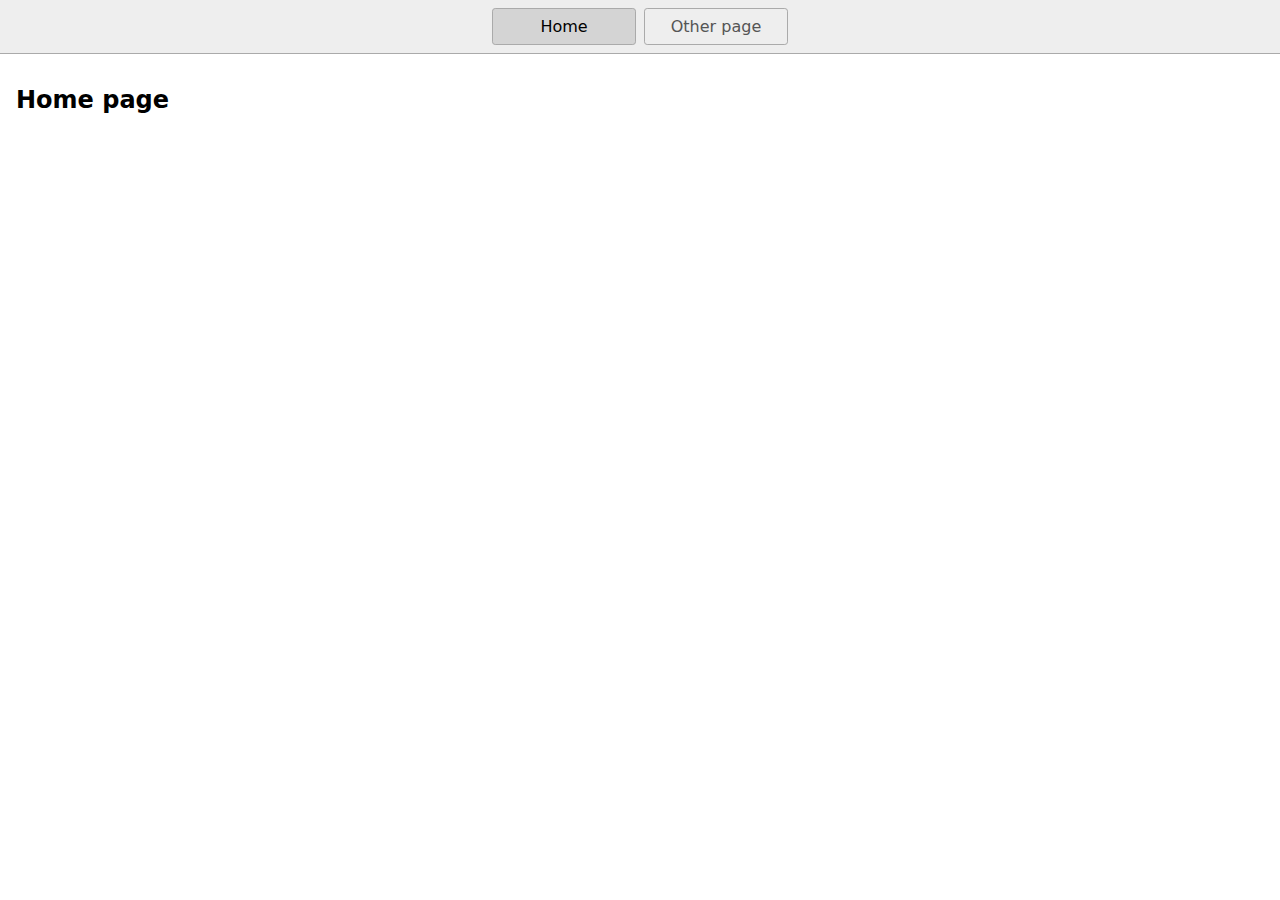
==== index.html @ d59be048 "Initial commit" ====
<!DOCTYPE html>
<html lang="en">
  <head>
    <title>Home</title>
    <meta charset="UTF-8" />
    <meta name="viewport" content="width=device-width" />
    <!--
      Need a visual blank slate?
      Remove all code in `styles.css`!
    -->
    <link rel="stylesheet" href="styles.css" />
    <script type="module" src="script.js"></script>
  </head>
  <body>
    <nav>
      <a href="/" aria-current="page">Home</a>
      <a href="/page2.html">Other page</a>
    </nav>
    <main>
      <h1>Home page</h1>
    </main>
  </body>
</html>
---- styles.css ----
* {
  box-sizing: border-box;
}

body {
  margin: 0;
  font-family: system-ui, sans-serif;
  color: black;
  background-color: white;
}

nav {
  display: flex;
  flex-wrap: wrap;
  align-items: center;
  justify-content: center;
  padding: 0.5rem;
  gap: 0.5rem;
  border-bottom: solid 1px #aaa;
  background-color: #eee;
}

nav a {
  display: inline-block;
  min-width: 9rem;
  padding: 0.5rem;
  border-radius: 0.2rem;
  border: solid 1px #aaa;
  text-align: center;
  text-decoration: none;
  color: #555;
}

nav a[aria-current='page'] {
  color: #000;
  background-color: #d4d4d4;
}

main {
  padding: 1rem;
}

h1 {
  font-weight: bold;
  font-size: 1.5rem;
}
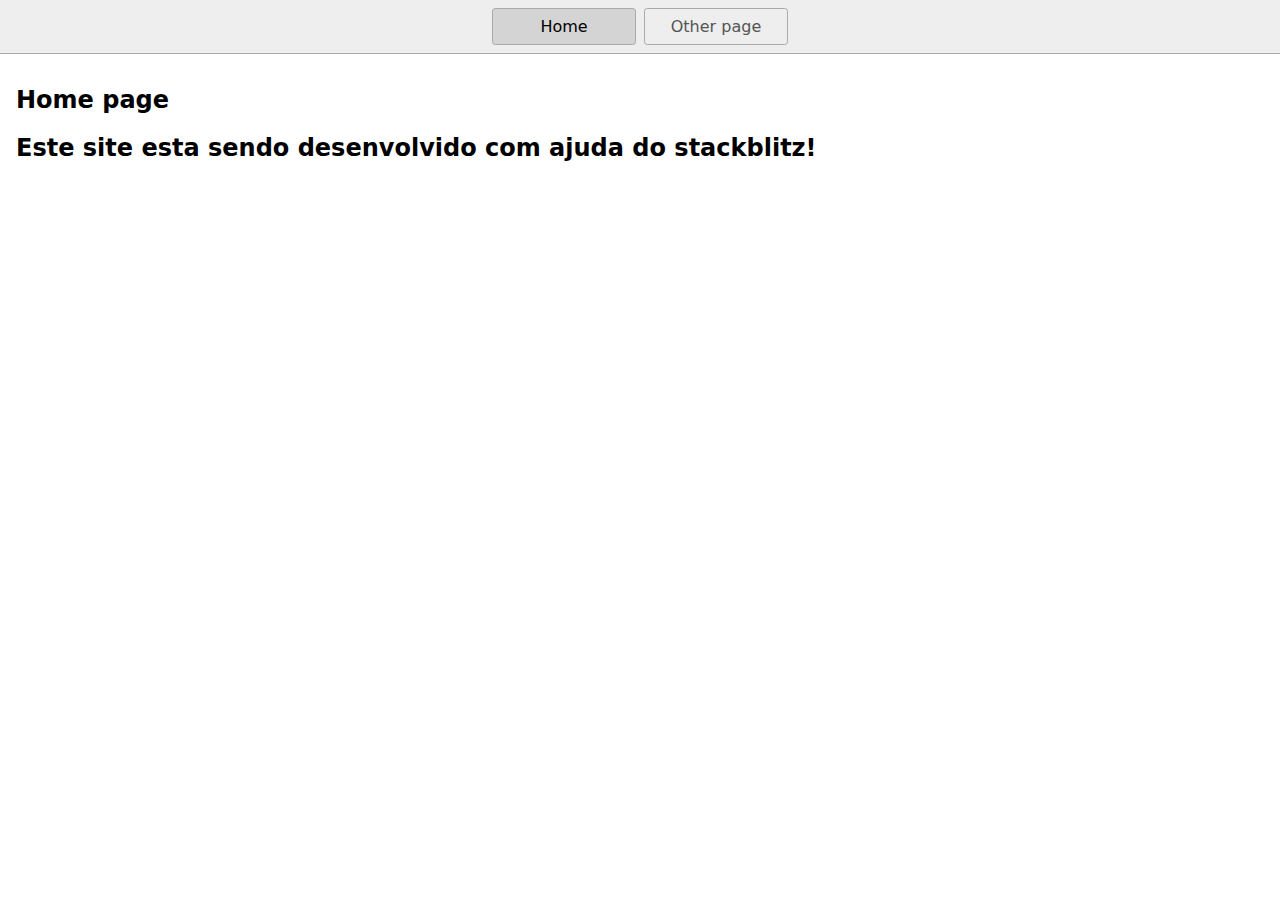
==== commit 0c96b899: "1 file modified" ====
--- a/index.html
+++ b/index.html
@@ -18,6 +18,8 @@
     </nav>
     <main>
       <h1>Home page</h1>
+      <h2>Este site esta sendo desenvolvido com ajuda do stackblitz!</h2> 
     </main>
   </body>
 </html>
+
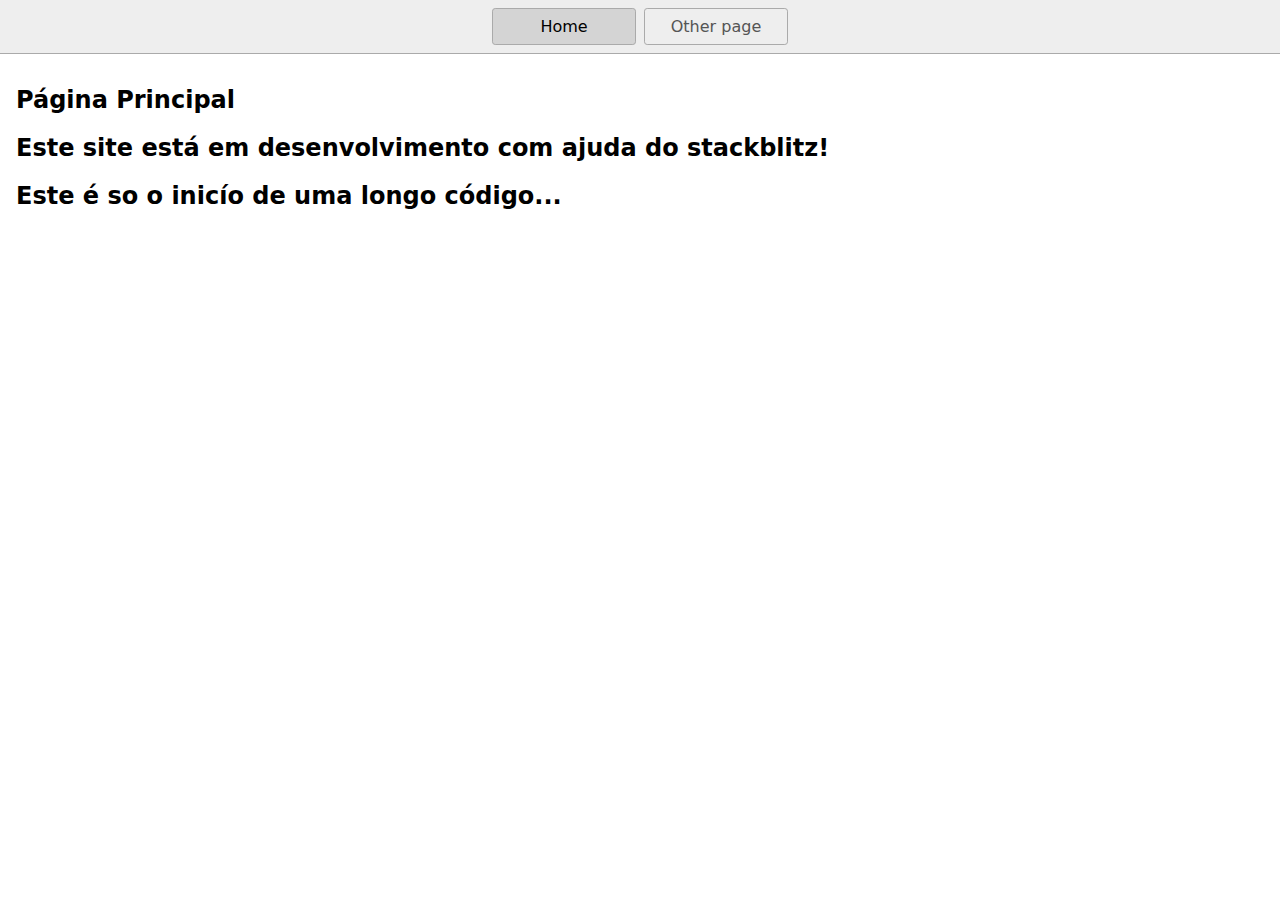
==== commit ebe866fa: "1 file modified" ====
--- a/index.html
+++ b/index.html
@@ -17,8 +17,9 @@
       <a href="/page2.html">Other page</a>
     </nav>
     <main>
-      <h1>Home page</h1>
-      <h2>Este site esta sendo desenvolvido com ajuda do stackblitz!</h2> 
+      <h1>Página Principal</h1>
+      <h2>Este site está em desenvolvimento com ajuda do stackblitz!</h2>
+      <h2>Este é so o inicío de uma longo código...</h2> 
     </main>
   </body>
 </html>
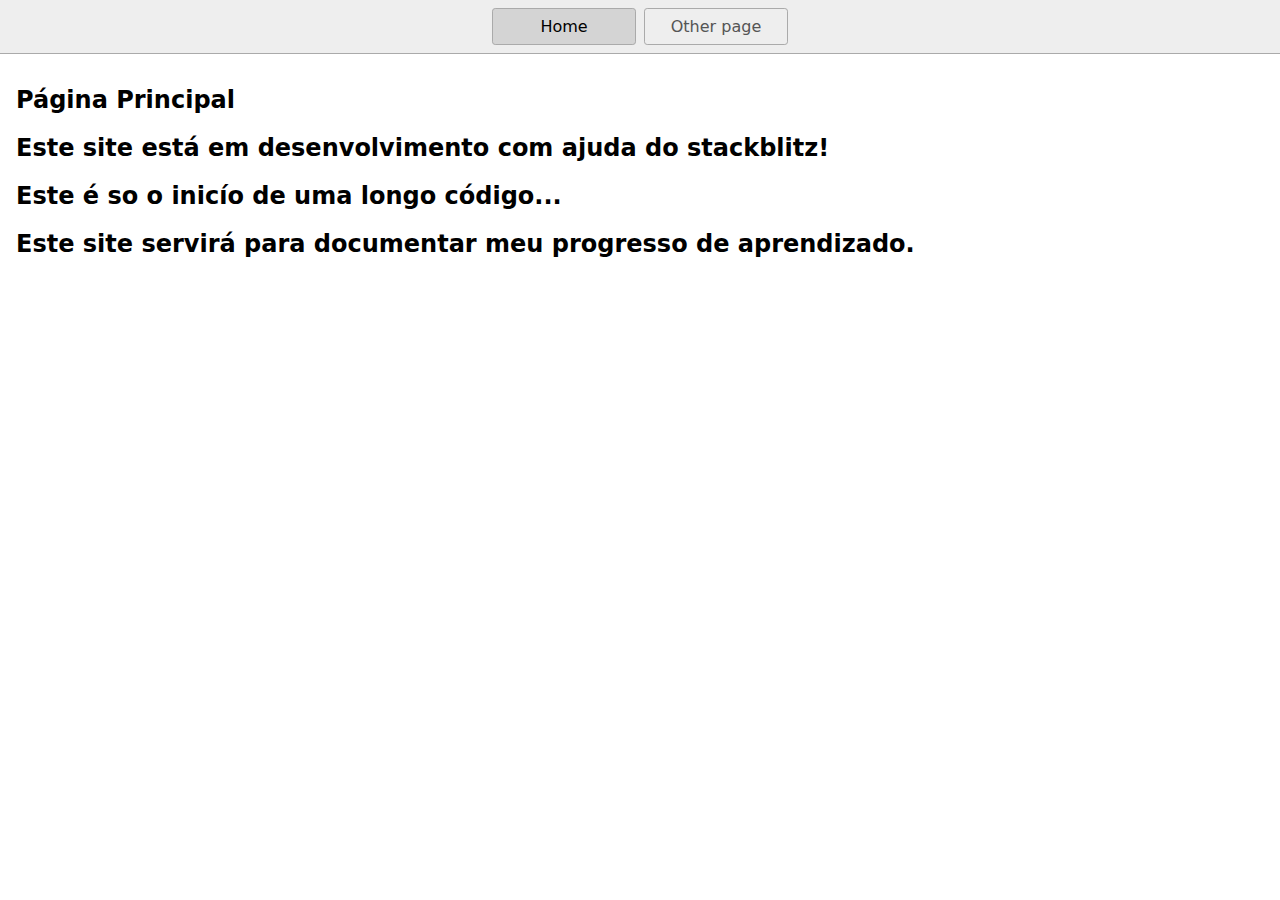
==== commit 63d81fe9: "1 file modified" ====
--- a/index.html
+++ b/index.html
@@ -19,7 +19,8 @@
     <main>
       <h1>Página Principal</h1>
       <h2>Este site está em desenvolvimento com ajuda do stackblitz!</h2>
-      <h2>Este é so o inicío de uma longo código...</h2> 
+      <h2>Este é so o inicío de uma longo código...</h2>
+      <h2>Este site servirá para documentar meu progresso de aprendizado.</h2> 
     </main>
   </body>
 </html>
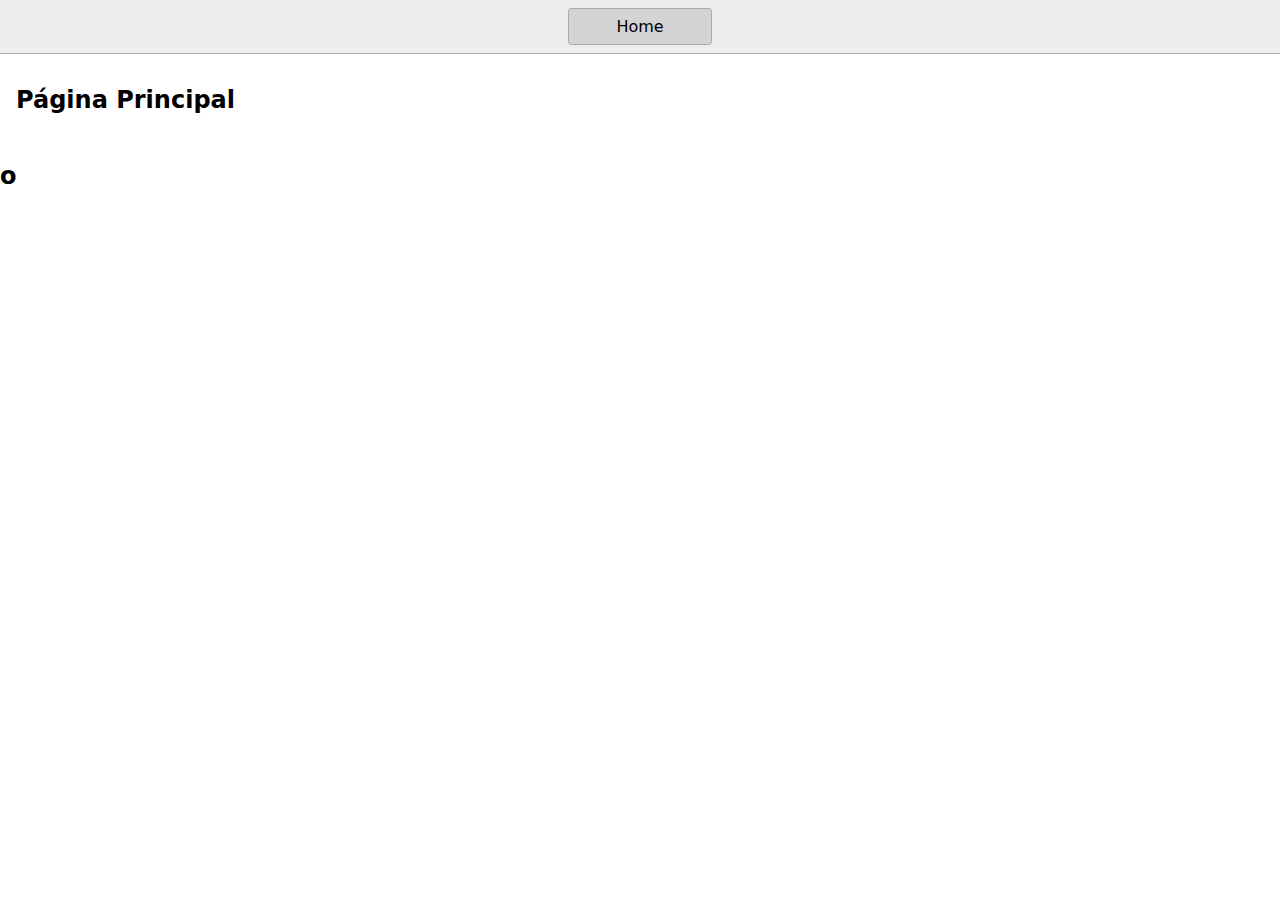
==== commit f2930235: "3 files modified, 1 added, 1 deleted" ====
--- a/index.html
+++ b/index.html
@@ -14,14 +14,11 @@
   <body>
     <nav>
       <a href="/" aria-current="page">Home</a>
-      <a href="/page2.html">Other page</a>
     </nav>
     <main>
-      <h1>Página Principal</h1>
-      <h2>Este site está em desenvolvimento com ajuda do stackblitz!</h2>
-      <h2>Este é so o inicío de uma longo código...</h2>
-      <h2>Este site servirá para documentar meu progresso de aprendizado.</h2> 
+      <h1>Página Principal</h1>      
     </main>
+    <h1>o</h1>
   </body>
 </html>
 
--- a/styles.css
+++ b/styles.css
@@ -44,3 +44,13 @@
   font-weight: bold;
   font-size: 1.5rem;
 }
+
+h2 {
+  font-style: italic;
+  font-size: medium;
+  
+}
+
+h3 {
+  font-size: 1.5rem;
+}
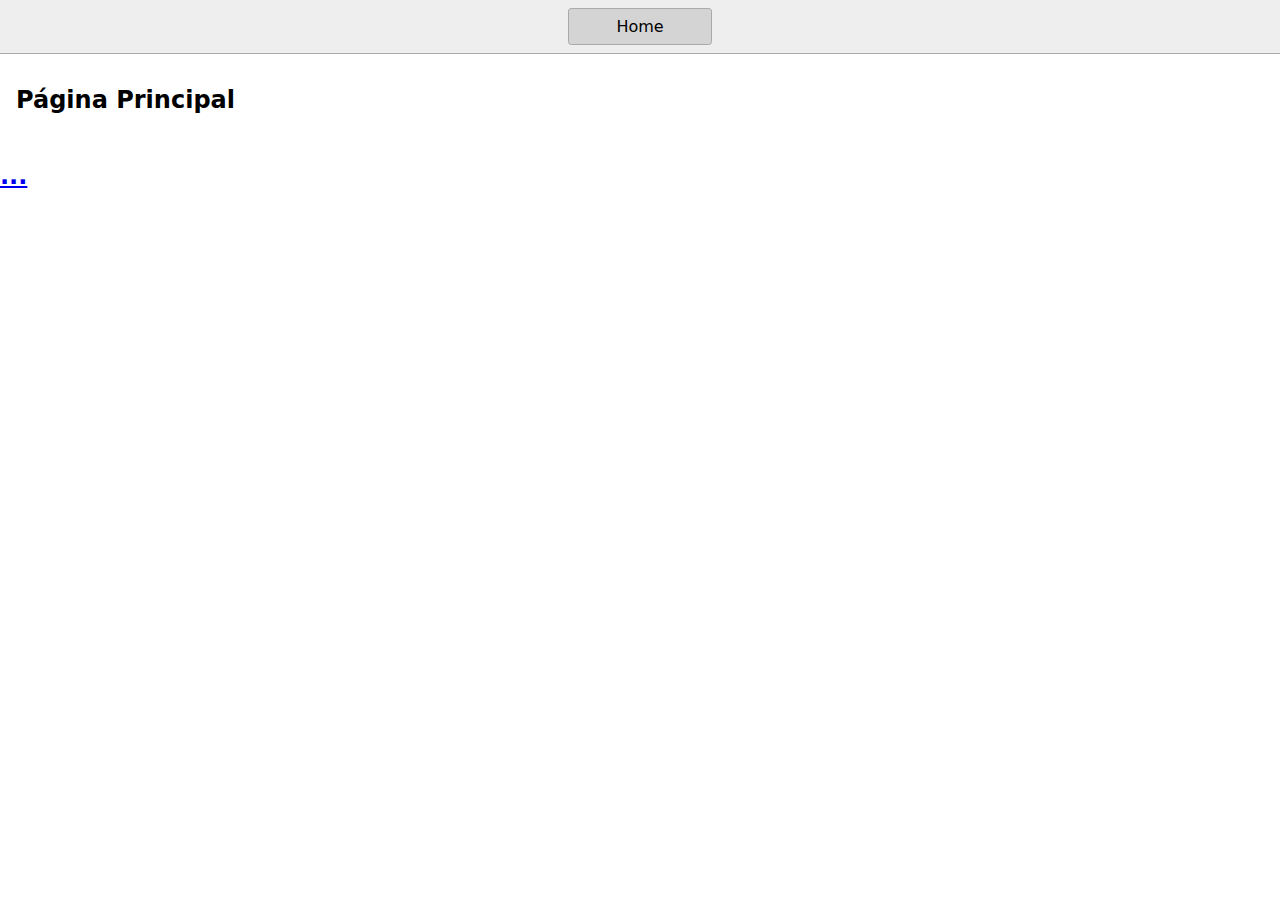
==== commit ceeadede: "2 files modified" ====
--- a/index.html
+++ b/index.html
@@ -18,7 +18,7 @@
     <main>
       <h1>Página Principal</h1>      
     </main>
-    <h1>o</h1>
+    <h1><a href="/page2.html">...</a></h1>
   </body>
 </html>
 
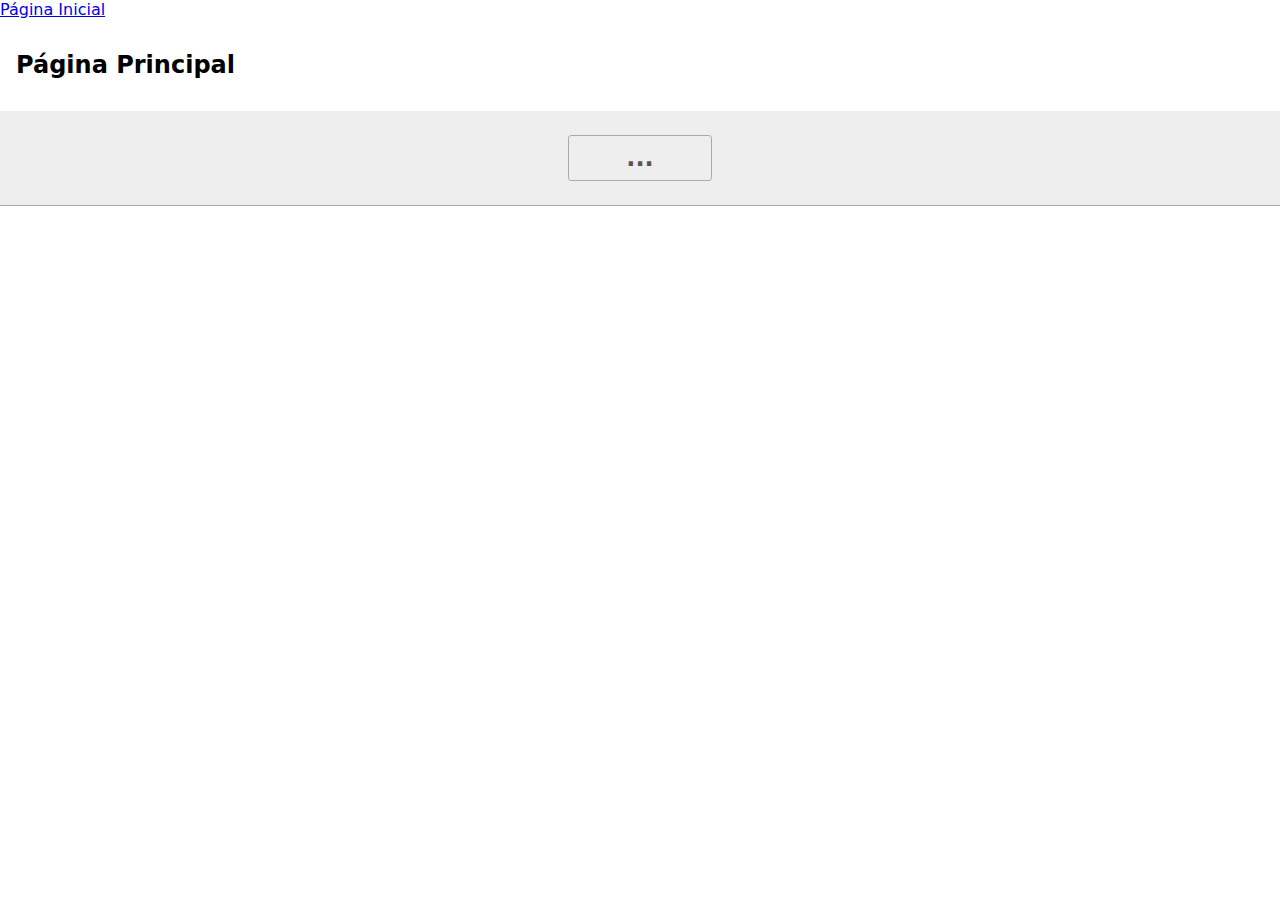
==== commit 1b16a79a: "1 file modified" ====
--- a/index.html
+++ b/index.html
@@ -12,13 +12,13 @@
     <script type="module" src="script.js"></script>
   </head>
   <body>
-    <nav>
-      <a href="/" aria-current="page">Home</a>
-    </nav>
+      <a href="/" aria-current="page">Página Inicial</a>
     <main>
       <h1>Página Principal</h1>      
     </main>
+    <nav>
     <h1><a href="/page2.html">...</a></h1>
+  </nav>
   </body>
 </html>
 
